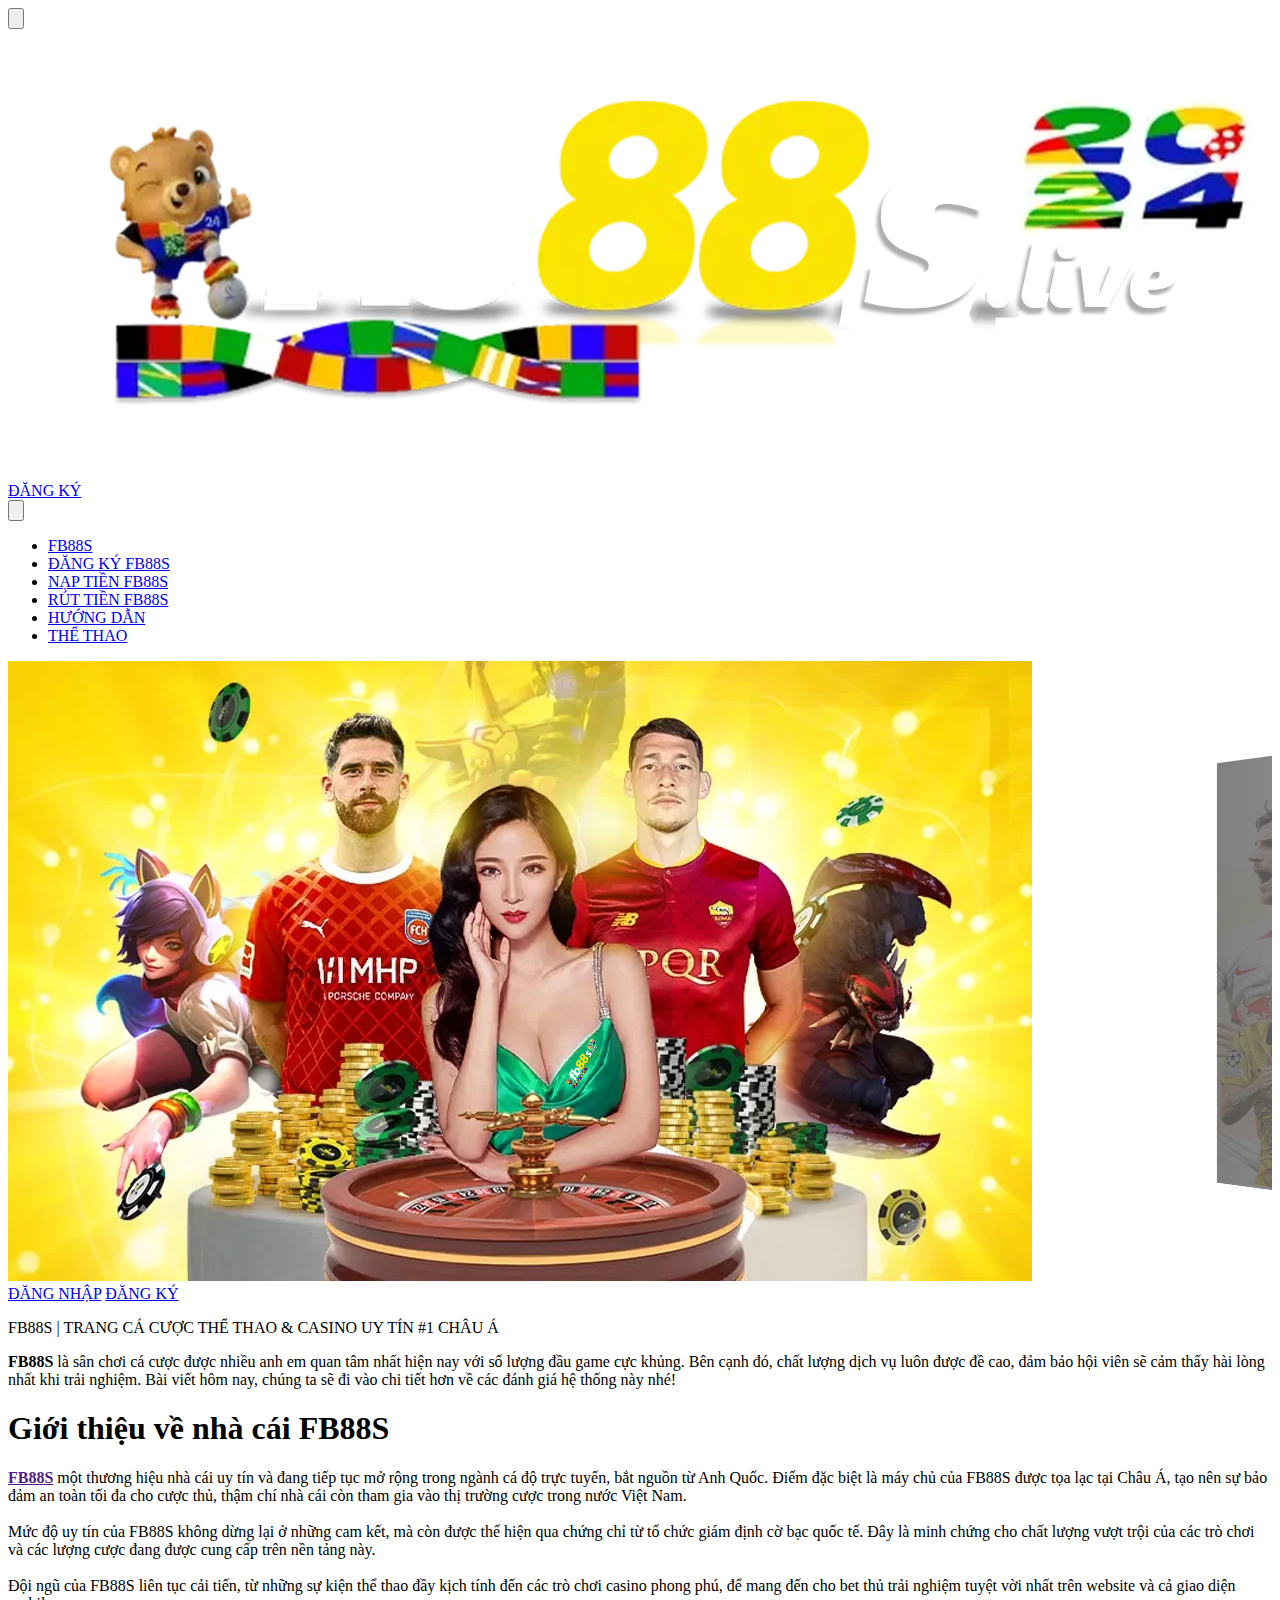
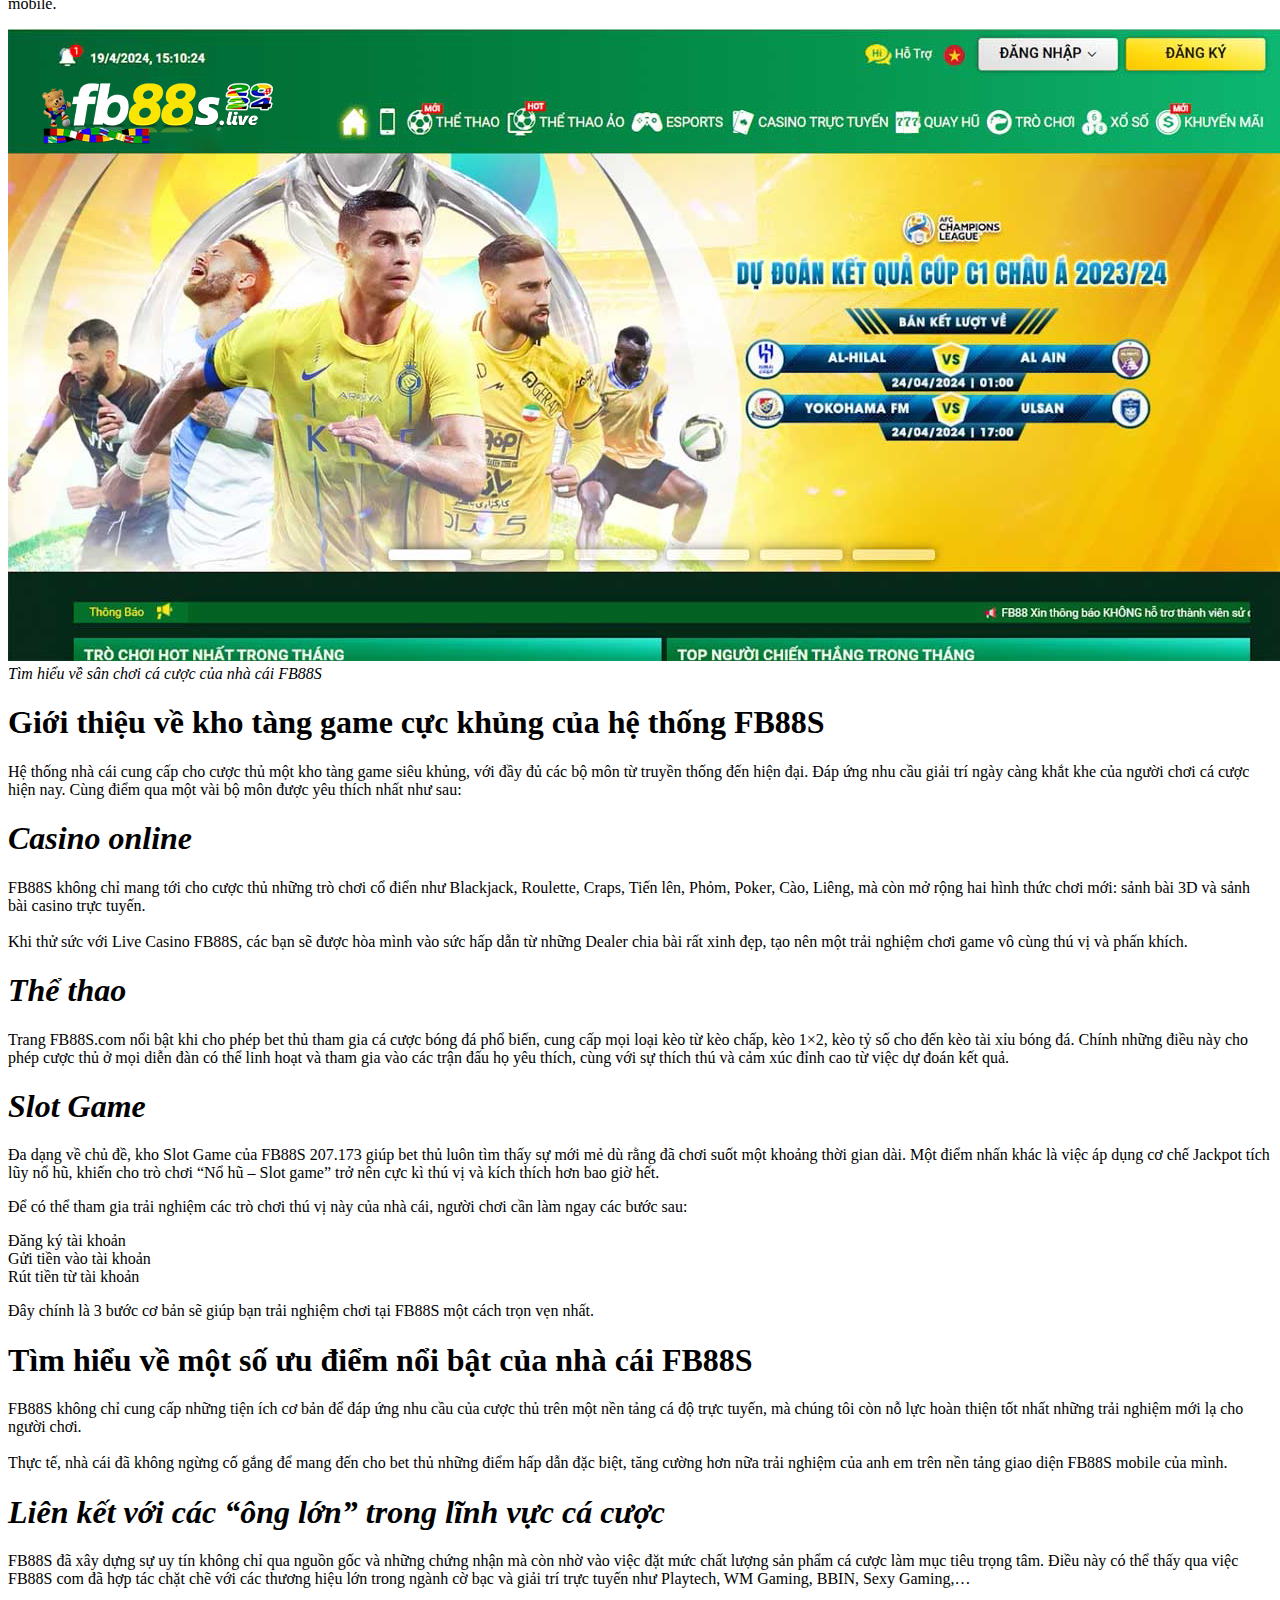
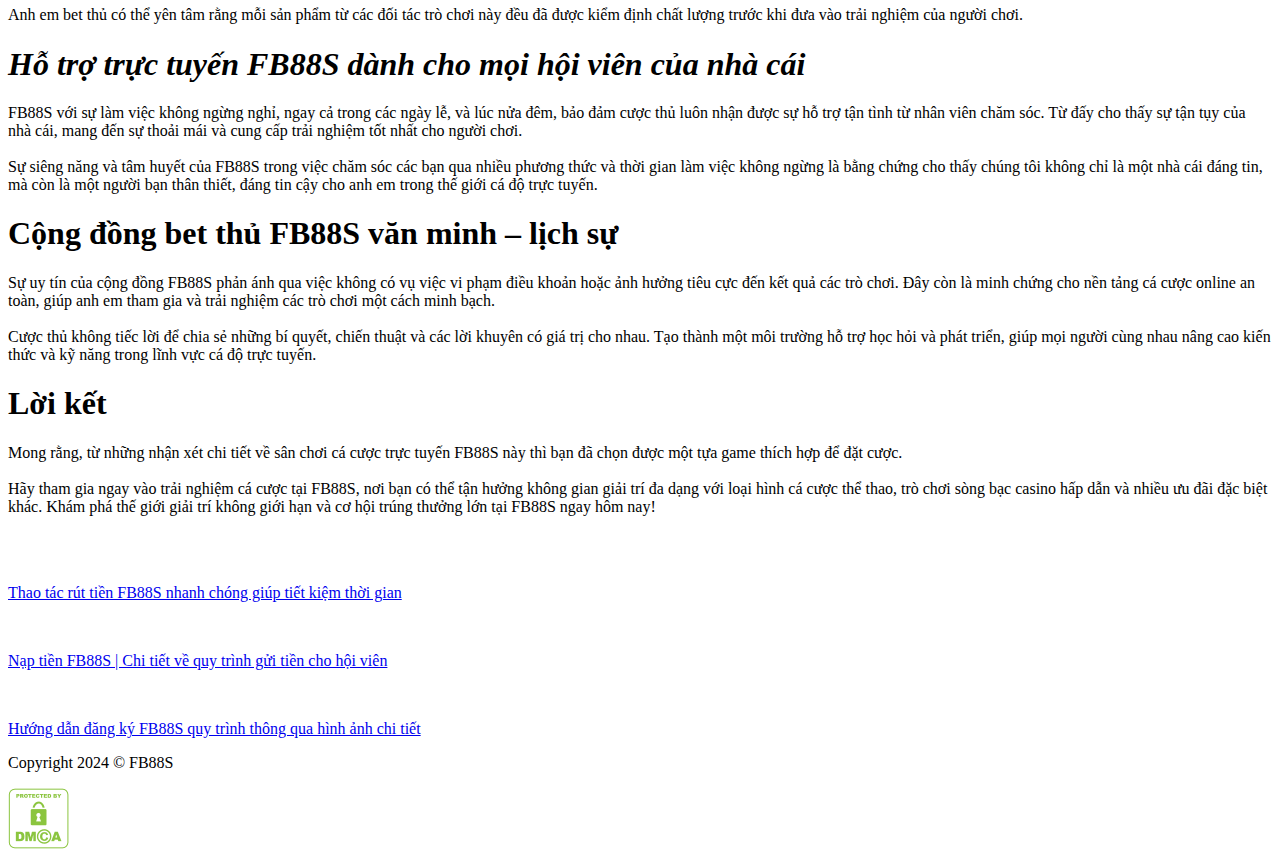
==== index.html @ 3e1e5a1f "first commit" ====
<!DOCTYPE html>
<html lang="en">

<head>
  <meta charset="UTF-8">
  <meta name="viewport" content="width=device-width, initial-scale=1.0">
  <meta name="description"
    content="FB88S trang nhà cái hàng đầu cung cấp kèo cược đa dạng, tỷ lệ hấp dẫn và ưu đãi lớn. Tham gia vào FB88S ngay để tận hưởng cá cược bóng đá.">
  <meta name="keywords"
    content="FB88S, Thể Thao, Đá Gà, Xóc Đĩa, Bầu Cua, Nổ Hũ, Bắn Cá, Sòng Bài, Sicbo, Xổ Số, Baccarat">
  <link rel="icon" href="./img/icon.png">
  <title>FB88S - Trang Chủ Website Cá Cược FB88S #1 Tại Việt Nam</title>
  <link rel="stylesheet" href="/style.css">
  <link rel="stylesheet" href="https://cdnjs.cloudflare.com/ajax/libs/font-awesome/6.5.2/css/all.min.css"
    integrity="sha512-SnH5WK+bZxgPHs44uWIX+LLJAJ9/2PkPKZ5QiAj6Ta86w+fsb2TkcmfRyVX3pBnMFcV7oQPJkl9QevSCWr3W6A=="
    crossorigin="anonymous" referrerpolicy="no-referrer" />
  <link rel="stylesheet" href="https://cdn.jsdelivr.net/npm/swiper@11/swiper-bundle.min.css">
</head>
<body class="bg-green-950 relative">
  <header
    class=" px-4 py-2 flex justify-between items-center bg-green-700 z-50 sticky top-0 transition-all duration-500"
    id="header">
    <div class="w-full lg:w-[90%] xl:w-[60%] flex justify-between m-auto">
      <div>
        <button class="navbar-burger flex items-center justify-center text-gray-200 p-3 hover:scale-110 duration-300">
          <svg class="block w-6 h-9 fill-current" viewBox="0 0 20 20" xmlns="http://www.w3.org/2000/svg">
            <path d="M0 3h20v2H0V3zm0 6h20v2H0V9zm0 6h20v2H0v-2z"></path>
          </svg>
        </button>
      </div>
      <div class="mt-2">
        <ul class=" lg:mx-auto lg:flex lg:items-center lg:w-auto lg:space-x-6">
          <img src="/img/fb88s.live/logo.png" alt="" class="w-[160px]">
        </ul>
      </div>
      <div class="mt-5">
        <a href="https://www.hay88.one/?inviteCode=6256859" class="bg-amber-400 px-2 sm:px-4 py-2 rounded-lg text-xs sm:text-md">ĐĂNG KÝ</a>
      </div>
    </div>

  </header>
  <div class="navbar-menu relative z-50 hidden bg-red-400">
    <div class="navbar-backdrop fixed inset-0 bg-gray-800 opacity-25"></div>
    <nav
      class="fixed top-0 left-0 bottom-0 flex flex-col w-5/6 max-w-sm py-6 px-6 bg-slate-800 border-r overflow-y-auto">
      <div class="flex items-center mb-8">
        <a class="mr-auto text-4xl font-bold leading-none" href="#">

        </a>
        <button class="navbar-close">
          <svg class="h-6 w-6 text-gray-400 cursor-pointer hover:text-gray-500" xmlns="http://www.w3.org/2000/svg"
            fill="none" viewBox="0 0 24 24" stroke="currentColor">
            <path stroke-linecap="round" stroke-linejoin="round" stroke-width="2" d="M6 18L18 6M6 6l12 12"></path>
          </svg>
        </button>
      </div>
      <div>
        <ul>
          <li class="mb-1">
            <a class="block p-4 text-md font-semibold text-gray-400 hover:bg-blue-50 hover:text-blue-600 rounded duration-300 border-b shadow-lg shadow-green-500"
              href="/index.html">FB88S</a>
          </li>
          <li class="mb-1">
            <a class="block p-4 text-md font-semibold text-gray-400 hover:bg-blue-50 hover:text-blue-600 rounded duration-300 border-b"
              href="/ĐĂNG KÝ FB88S.html">ĐĂNG KÝ FB88S</a>
          </li>
          <li class="mb-1">
            <a class="block p-4 text-md font-semibold text-gray-400 hover:bg-blue-50 hover:text-blue-600 rounded duration-300 border-b"
              href="/NẠP TIỀN FB88S.html">NẠP TIỀN FB88S</a>
          </li>
          <li class="mb-1">
            <a class="block p-4 text-md font-semibold text-gray-400 hover:bg-blue-50 hover:text-blue-600 rounded duration-300 border-b"
              href="/RÚT TIỀN FB88S.html">RÚT TIỀN FB88S</a>
          </li>
          <li class="mb-1">
            <a class="block p-4 text-md font-semibold text-gray-400 hover:bg-blue-50 hover:text-blue-600 rounded duration-300 border-b"
              href="/HƯỚNG DẪN.html">HƯỚNG DẪN</a>
          </li>
          <li class="mb-1">
            <a class="block p-4 text-md font-semibold text-gray-400 hover:bg-blue-50 hover:text-blue-600 rounded duration-300 border-b"
              href="/THỂ THAO.html">THỂ THAO</a>
          </li>
        </ul>
      </div>

    </nav>
  </div>

  <div class="swiper mySwiper mt-10 mb-5 w-full lg:w-[60%]">
    <div class="swiper-wrapper w-[80%] z-50">
      <div class="swiper-slide w-[100%]">
        <img src="/img/fb88s.live/25.png" />
      </div>
      <div class="swiper-slide w-[100%]">
        <img src="/img/fb88s.live/26.png" />
      </div>
      <div class="swiper-slide w-[100%]">
        <img src="/img/fb88s.live/25.png" />
      </div>
      <div class="swiper-slide w-[100%]">
        <img src="/img/fb88s.live/26.png" />
      </div>

    </div>
  </div>

  <div class="w-full sm:w-full md:w-full lg:w-[90%] xl:w-[60%] m-auto px-6 pb-5 text-gray-100 text-lg">
    <div class="w-full flex justify-between pt-2">
      <a href="https://www.hay88.one/?inviteCode=6256859"
        class="w-[49%] bg-gradient-to-r from-green-500 to-amber-300 hover:scale-105 duration-500 text-center py-4 rounded-lg font-medium text-md md:text-xl">ĐĂNG
        NHẬP</a>
      <a href="https://www.hay88.one/?inviteCode=6256859"
        class="w-[49%] bg-gradient-to-r from-amber-300 to-amber-500 hover:scale-105 duration-500 text-center py-4 rounded-lg font-medium text-md md:text-xl">
        ĐĂNG KÝ</a>
    </div>
    <div class="flex justify-between">
      <p class="border-b-2"></p>
      <p class="py-10 text-2xl md:text-3xl text-center font-bold px-5">FB88S | TRANG CÁ CƯỢC THỂ THAO & CASINO UY TÍN #1
        CHÂU Á</p>
      <p></p>
    </div>
    <p><b>FB88S</b> là sân chơi cá cược được nhiều anh em quan tâm nhất hiện nay với số lượng đầu game cực khủng. Bên
      cạnh đó, chất lượng dịch vụ luôn được đề cao, đảm bảo hội viên sẽ cảm thấy hài lòng nhất khi trải nghiệm. Bài viết
      hôm nay, chúng ta sẽ đi vào chi tiết hơn về các đánh giá hệ thống này nhé!</p>
    <h1 class="py-5 text-2xl md:text-3xl text-center font-bold px-5">Giới thiệu về nhà cái FB88S</h1>
    <p><b><a href="" class="text-green-500">FB88S</a></b> một thương hiệu nhà cái uy tín và đang tiếp tục mở rộng trong
      ngành cá độ trực tuyến, bắt nguồn từ Anh Quốc. Điểm đặc biệt là máy chủ của FB88S được tọa lạc tại Châu Á, tạo nên
      sự bảo đảm an toàn tối đa cho cược thủ, thậm chí nhà cái còn tham gia vào thị trường cược trong nước Việt Nam.
      <br><br>

      Mức độ uy tín của FB88S không dừng lại ở những cam kết, mà còn được thể hiện qua chứng chỉ từ tổ chức giám định cờ
      bạc quốc tế. Đây là minh chứng cho chất lượng vượt trội của các trò chơi và các lượng cược đang được cung cấp trên
      nền tảng này. <br><br>

      Đội ngũ của FB88S liên tục cải tiến, từ những sự kiện thể thao đầy kịch tính đến các trò chơi casino phong phú, để
      mang đến cho bet thủ trải nghiệm tuyệt vời nhất trên website và cả giao diện mobile.
    </p>
    <div class="w-full text-center py-5 grid place-items-center">
      <img src="/img/fb88s.live/1.png" alt="">
      <i>Tìm hiểu về sân chơi cá cược của nhà cái FB88S</i>
    </div>
    <h1 class="py-5 text-2xl md:text-3xl text-center font-bold px-5">Giới thiệu về kho tàng game cực khủng của hệ thống
      FB88S</h1>
    <p>Hệ thống nhà cái cung cấp cho cược thủ một kho tàng game siêu khủng, với đầy đủ các bộ môn từ truyền thống đến
      hiện đại. Đáp ứng nhu cầu giải trí ngày càng khắt khe của người chơi cá cược hiện nay. Cùng điểm qua một vài bộ
      môn được yêu thích nhất như sau: </p>
    <h1 class="py-5  text-xl md:text-2xl font-bold "><i>Casino online</i></h1>
    <p>FB88S không chỉ mang tới cho cược thủ những trò chơi cổ điển như Blackjack, Roulette, Craps, Tiến lên, Phỏm,
      Poker, Cào, Liêng, mà còn mở rộng hai hình thức chơi mới: sảnh bài 3D và sảnh bài casino trực tuyến. <br><br>

      Khi thử sức với Live Casino FB88S, các bạn sẽ được hòa mình vào sức hấp dẫn từ những Dealer chia bài rất xinh đẹp,
      tạo nên một trải nghiệm chơi game vô cùng thú vị và phấn khích.</p>
    <h1 class="py-5  text-xl md:text-2xl font-bold "><i>Thể thao</i></h1>
    <p>Trang FB88S.com nổi bật khi cho phép bet thủ tham gia cá cược bóng đá phổ biến, cung cấp mọi loại kèo từ kèo
      chấp,
      kèo 1×2, kèo tỷ số cho đến kèo tài xỉu bóng đá. Chính những điều này cho phép cược thủ ở mọi diễn đàn có thể linh
      hoạt và tham gia vào các trận đấu họ yêu thích, cùng với sự thích thú và cảm xúc đỉnh cao từ việc dự đoán kết quả.
    </p>
    <h1 class="py-5 text-xl md:text-2xl font-bold "><i>Slot Game</i></h1>
    <p>Đa dạng về chủ đề, kho Slot Game của FB88S 207.173 giúp bet thủ luôn tìm thấy sự mới mẻ dù rằng đã chơi suốt một
      khoảng thời gian dài. Một điểm nhấn khác là việc áp dụng cơ chế Jackpot tích lũy nổ hũ, khiến cho trò chơi “Nổ hũ
      – Slot game” trở nên cực kì thú vị và kích thích hơn bao giờ hết.</p>
    <p class="py-5">Để có thể tham gia trải nghiệm các trò chơi thú vị này của nhà cái, người chơi cần làm ngay các bước
      sau:</p>
    <li>Đăng ký tài khoản</li>
    <li>Gửi tiền vào tài khoản</li>
    <li>Rút tiền từ tài khoản</li>
    <p class="pt-5">Đây chính là 3 bước cơ bản sẽ giúp bạn trải nghiệm chơi tại FB88S một cách trọn vẹn nhất.</p>
    <h1 class="py-5 text-2xl md:text-3xl text-center font-bold px-5">Tìm hiểu về một số ưu điểm nổi bật của nhà cái
      FB88S
    </h1>
    <p>FB88S không chỉ cung cấp những tiện ích cơ bản để đáp ứng nhu cầu của cược thủ trên một nền tảng cá độ trực
      tuyến,
      mà chúng tôi còn nỗ lực hoàn thiện tốt nhất những trải nghiệm mới lạ cho người chơi. <br><br>

      Thực tế, nhà cái đã không ngừng cố gắng để mang đến cho bet thủ những điểm hấp dẫn đặc biệt, tăng cường hơn nữa
      trải nghiệm của anh em trên nền tảng giao diện FB88S mobile của mình.</p>
    <h1 class="py-5 text-xl md:text-2xl font-bold "><i>Liên kết với các “ông lớn” trong lĩnh vực cá cược</i></h1>
    <p>FB88S đã xây dựng sự uy tín không chỉ qua nguồn gốc và những chứng nhận mà còn nhờ vào việc đặt mức chất lượng
      sản
      phẩm cá cược làm mục tiêu trọng tâm. Điều này có thể thấy qua việc FB88S com đã hợp tác chặt chẽ với các thương
      hiệu lớn trong ngành cờ bạc và giải trí trực tuyến như Playtech, WM Gaming, BBIN, Sexy Gaming,… <br><br>

      Anh em bet thủ có thể yên tâm rằng mỗi sản phẩm từ các đối tác trò chơi này đều đã được kiểm định chất lượng trước
      khi đưa vào trải nghiệm của người chơi.</p>
    <h1 class="py-5 text-xl md:text-2xl font-bold "><i>Hỗ trợ trực tuyến FB88S dành cho mọi hội viên của nhà cái</i>
    </h1>
    <p>FB88S với sự làm việc không ngừng nghỉ, ngay cả trong các ngày lễ, và lúc nửa đêm, bảo đảm cược thủ luôn nhận
      được
      sự hỗ trợ tận tình từ nhân viên chăm sóc. Từ đấy cho thấy sự tận tụy của nhà cái, mang đến sự thoải mái và cung
      cấp trải nghiệm tốt nhất cho người chơi. <br><br>

      Sự siêng năng và tâm huyết của FB88S trong việc chăm sóc các bạn qua nhiều phương thức và thời gian làm việc không
      ngừng là bằng chứng cho thấy chúng tôi không chỉ là một nhà cái đáng tin, mà còn là một người bạn thân thiết, đáng
      tin cậy cho anh em trong thế giới cá độ trực tuyến.</p>
    <h1 class="py-5 text-xl md:text-2xl font-bold ">Cộng đồng bet thủ FB88S văn minh – lịch sự</h1>
    <p>Sự uy tín của cộng đồng FB88S phản ánh qua việc không có vụ việc vi phạm điều khoản hoặc ảnh hưởng tiêu cực đến
      kết quả các trò chơi. Đây còn là minh chứng cho nền tảng cá cược online an toàn, giúp anh em tham gia và trải
      nghiệm các trò chơi một cách minh bạch. <br><br>

      Cược thủ không tiếc lời để chia sẻ những bí quyết, chiến thuật và các lời khuyên có giá trị cho nhau. Tạo thành
      một môi trường hỗ trợ học hỏi và phát triển, giúp mọi người cùng nhau nâng cao kiến thức và kỹ năng trong lĩnh vực
      cá độ trực tuyến.</p>
    <h1 class="py-5 text-2xl md:text-3xl text-center font-bold px-5">Lời kết</h1>
    <p>Mong rằng, từ những nhận xét chi tiết về sân chơi cá cược trực tuyến FB88S này thì bạn đã chọn được một tựa game
      thích hợp để đặt cược. <br><br>

      Hãy tham gia ngay vào trải nghiệm cá cược tại FB88S, nơi bạn có thể tận hưởng không gian giải trí đa dạng với loại
      hình cá cược thể thao, trò chơi sòng bạc casino hấp dẫn và nhiều ưu đãi đặc biệt khác. Khám phá thế giới giải trí
      không giới hạn và cơ hội trúng thưởng lớn tại FB88S ngay hôm nay!</p>
    <br>
    <div class="grid grid-cols-1 md:grid-cols-3 w-full gap-24 p-5 text-xl text-center">
      <a href="/RÚT TIỀN FB88S.html">
        <div class="">
          <img src="/img/fb88Ss.live/2.png" alt="" class="w-full rounded-md">
          <p class="py-5">Thao tác rút tiền FB88S nhanh chóng giúp tiết kiệm thời gian</p>
        </div>
      </a>

      <a href="/NẠP TIỀN FB88S.html">
        <div class="">
          <img src="/img/fb88Ss.live/3.png" alt="" class="w-full rounded-md">
          <p class="py-5">Nạp tiền FB88S | Chi tiết về quy trình gửi tiền cho hội viên</p>
        </div>
      </a>

      <a href="/ĐĂNG KÝ FB88S.html">
        <div class="">
          <img src="/img/fb88Ss.live/4.png" alt="" class="w-full rounded-md">
          <p class="py-5">Hướng dẫn đăng ký FB88S quy trình thông qua hình ảnh chi tiết</p>
        </div>
      </a>

    </div>
    <div class="grid place-items-center font-medium mt-10">
      <p>Copyright 2024 © FB88S</p>
      <img src="/img/footer.png" alt="">
    </div>

  </div>
  <div class="sticky bottom-7"><a href=""><i
        class="fa-solid fa-arrow-up border-[3px] p-3 rounded-full text-white hover:bg-gray-500 duration-500 ml-10"></i></a>
  </div>



  <script src="https://cdn.tailwindcss.com"></script>
  <script src="https://cdn.jsdelivr.net/npm/swiper@11/swiper-bundle.min.js"></script>
  <script src="/index.js"></script>
</body>

</html>
---- style.css ----
@media all and (max-width: 2189px){
    header section .logo i{
      display: flex;
    }
    header head{
    width: 50%;
    height: auto;
    background-color: aqua;
    position: fixed;
    width: 100%;
    height: 100vh;
    z-index: 100;
    }
    header head nav{
      top: 0;
      left: 100%;
      max-width: 100%;
      width: 100%;
      height: 100vh;
      background-color: rgba(0, 0, 0, 0.945) !important;
      z-index: 100;
      transition: all 0.3s ease-in-out;
    }
    header head nav ul{
      width: 100% !important;
      display: inline-block !important;
    }
    header head nav ul li{
      color: #fafafa !important;
      margin: 30px 0px !important;
      border-bottom: 1px solid #DDDD;
      width: 100%;
      height: 30px;
      padding: 5px 4px !important;
    }
    header head nav ul li:hover{
     
        cursor: pointer;
    }
  }
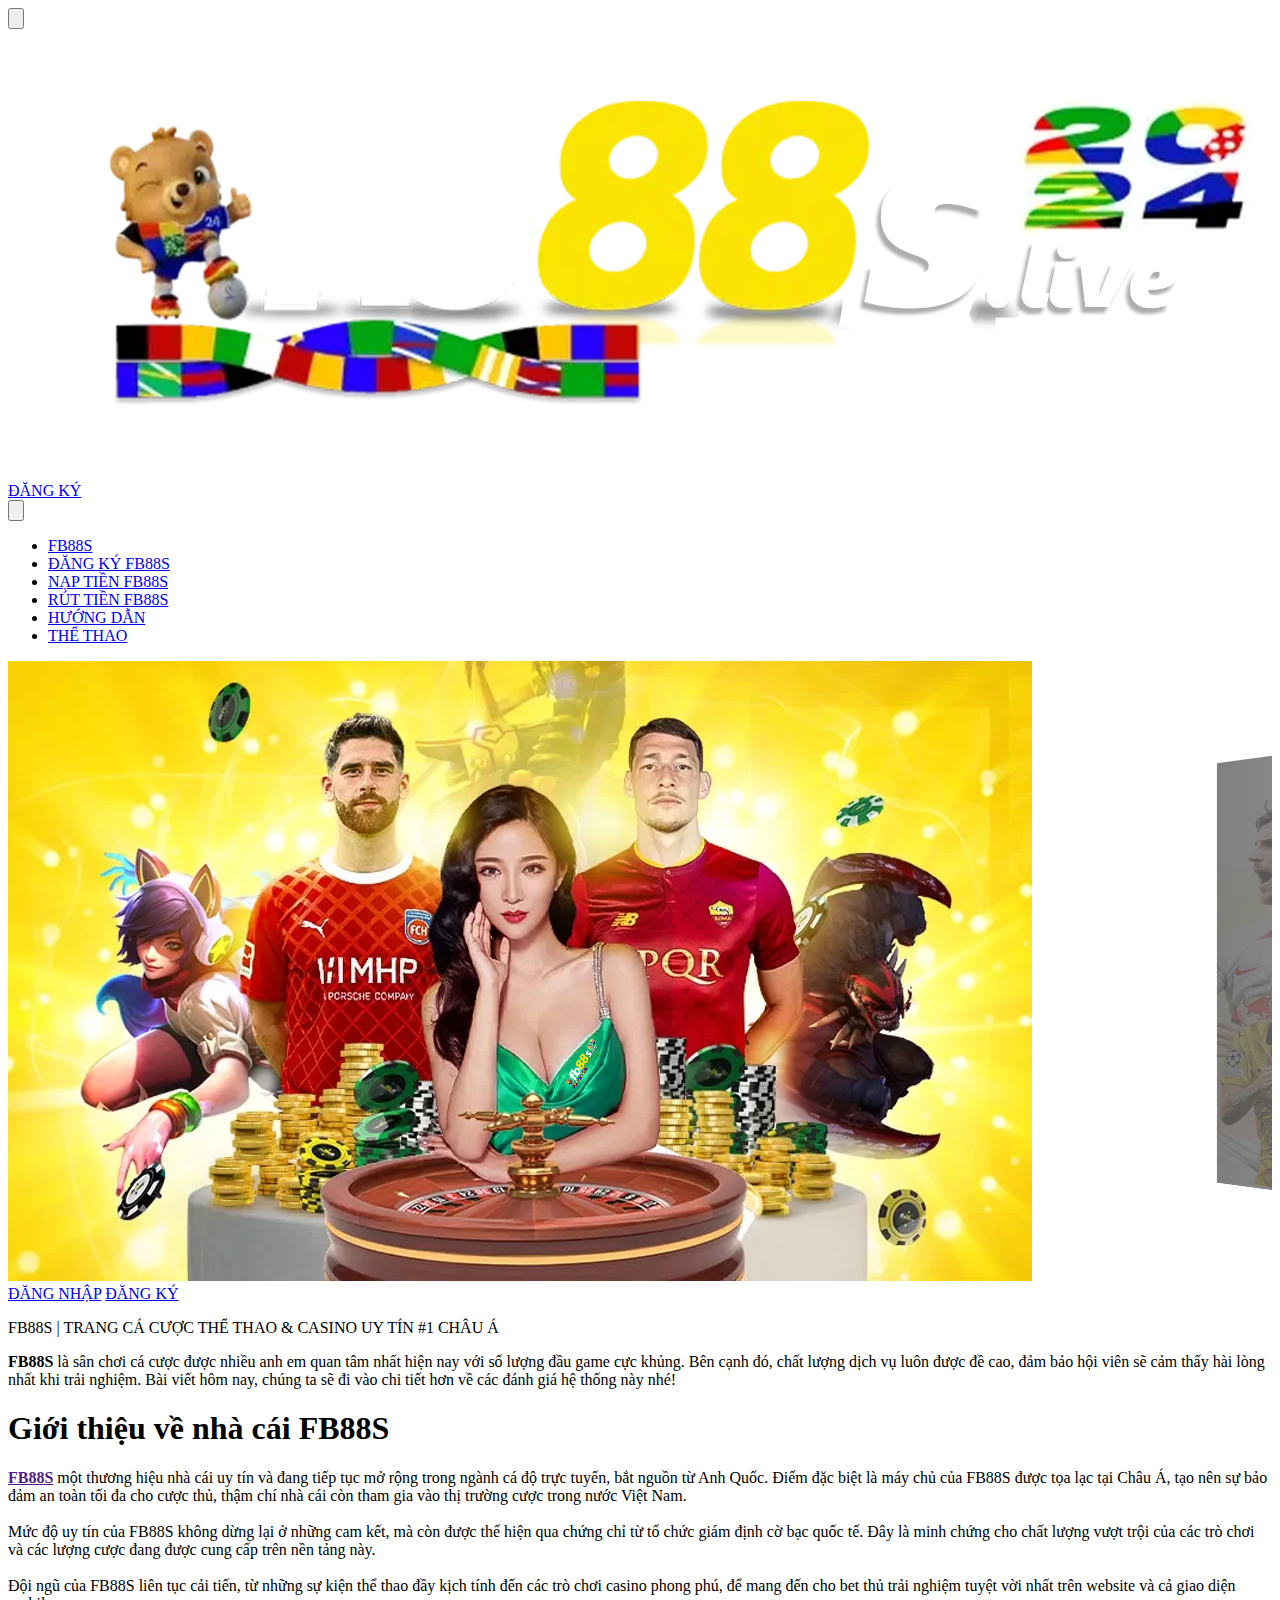
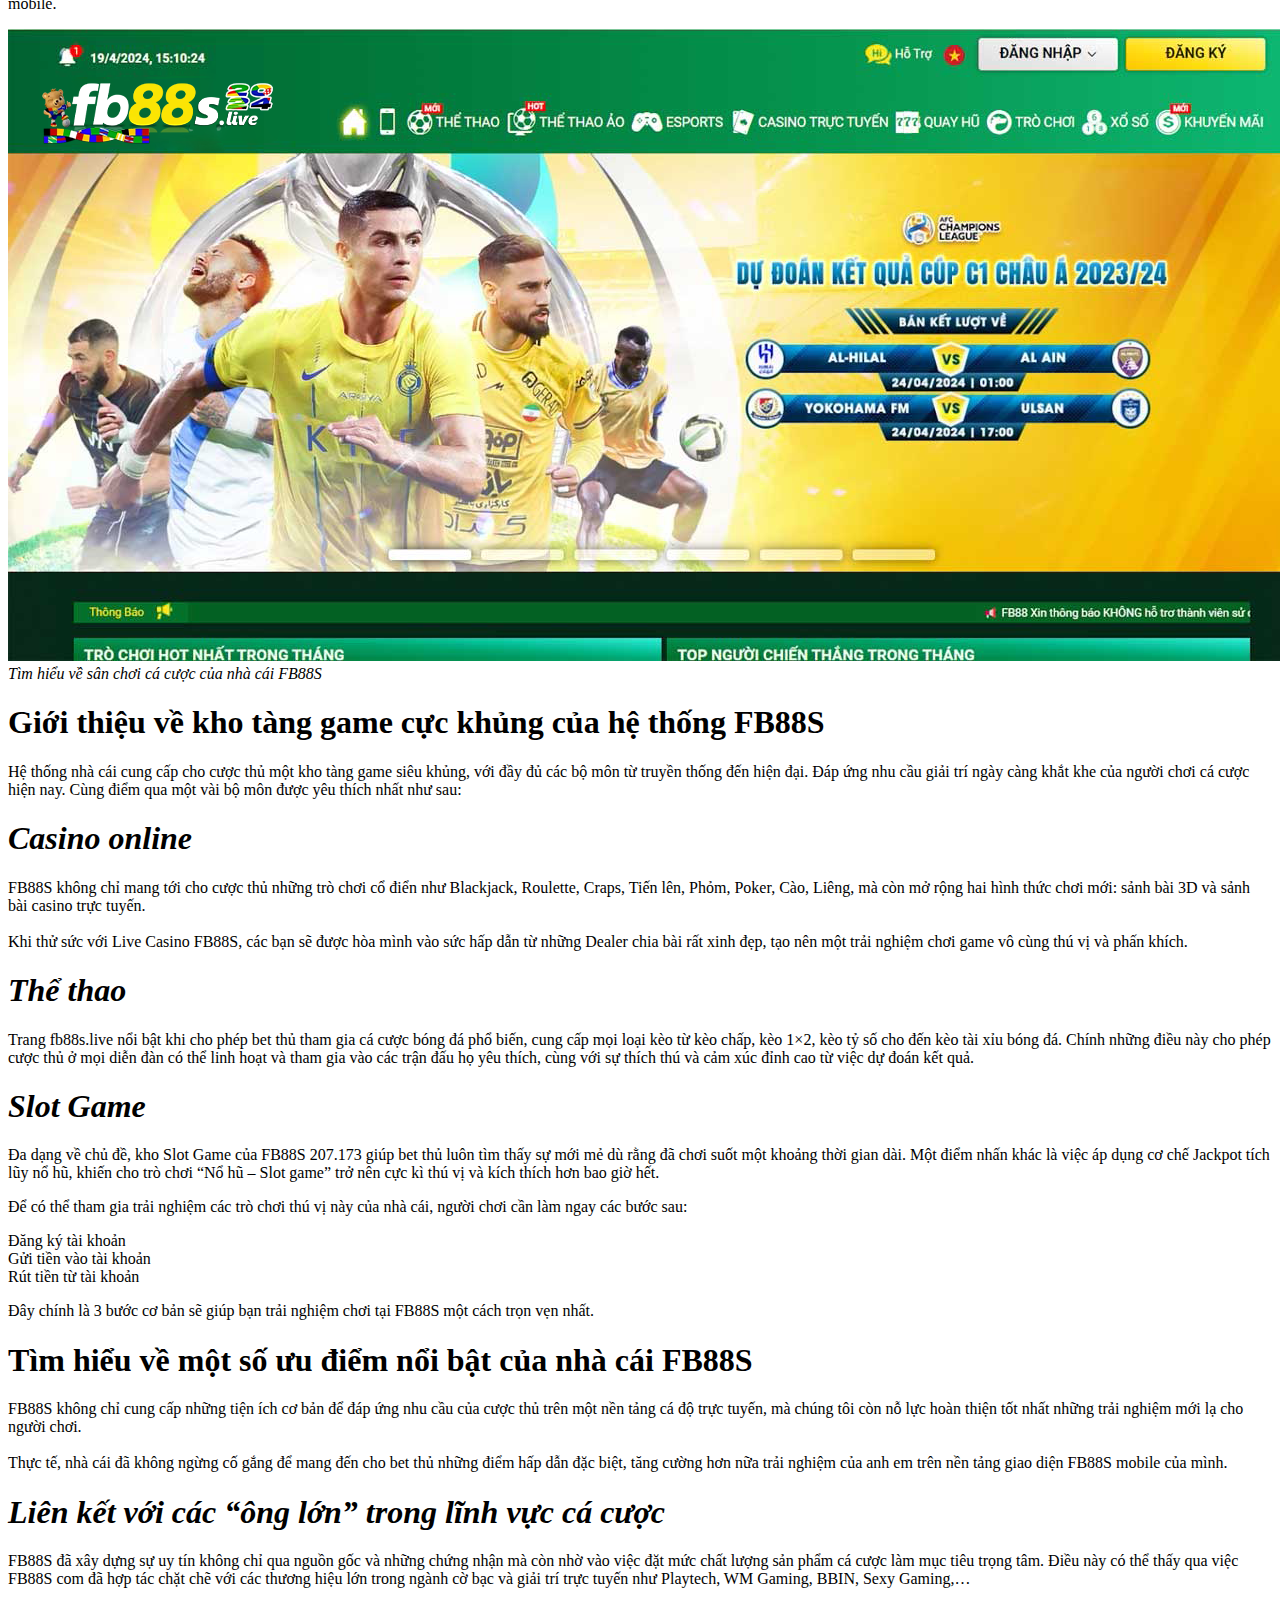
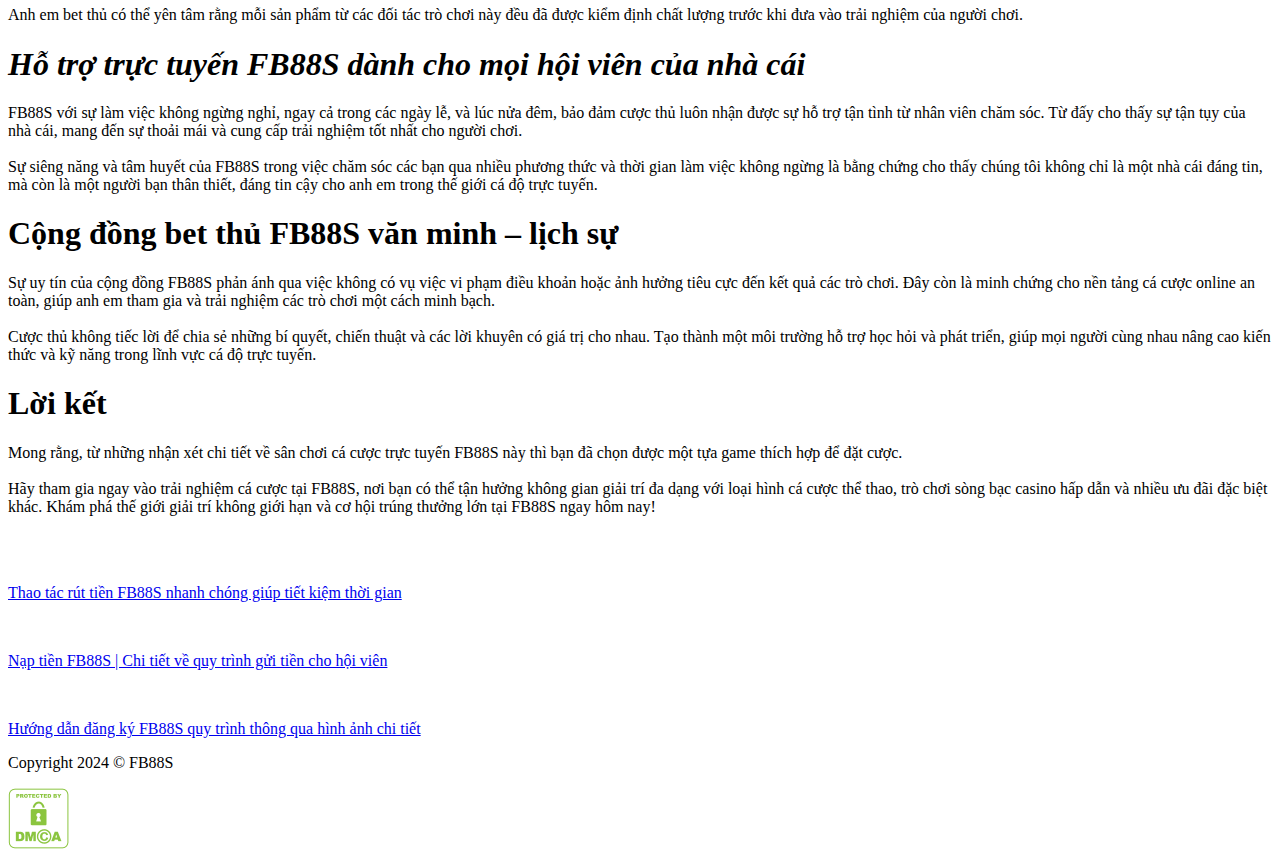
==== commit 02267b47: "update commit" ====
--- a/index.html
+++ b/index.html
@@ -151,7 +151,7 @@
       Khi thử sức với Live Casino FB88S, các bạn sẽ được hòa mình vào sức hấp dẫn từ những Dealer chia bài rất xinh đẹp,
       tạo nên một trải nghiệm chơi game vô cùng thú vị và phấn khích.</p>
     <h1 class="py-5  text-xl md:text-2xl font-bold "><i>Thể thao</i></h1>
-    <p>Trang FB88S.com nổi bật khi cho phép bet thủ tham gia cá cược bóng đá phổ biến, cung cấp mọi loại kèo từ kèo
+    <p>Trang fb88s.live nổi bật khi cho phép bet thủ tham gia cá cược bóng đá phổ biến, cung cấp mọi loại kèo từ kèo
       chấp,
       kèo 1×2, kèo tỷ số cho đến kèo tài xỉu bóng đá. Chính những điều này cho phép cược thủ ở mọi diễn đàn có thể linh
       hoạt và tham gia vào các trận đấu họ yêu thích, cùng với sự thích thú và cảm xúc đỉnh cao từ việc dự đoán kết quả.
